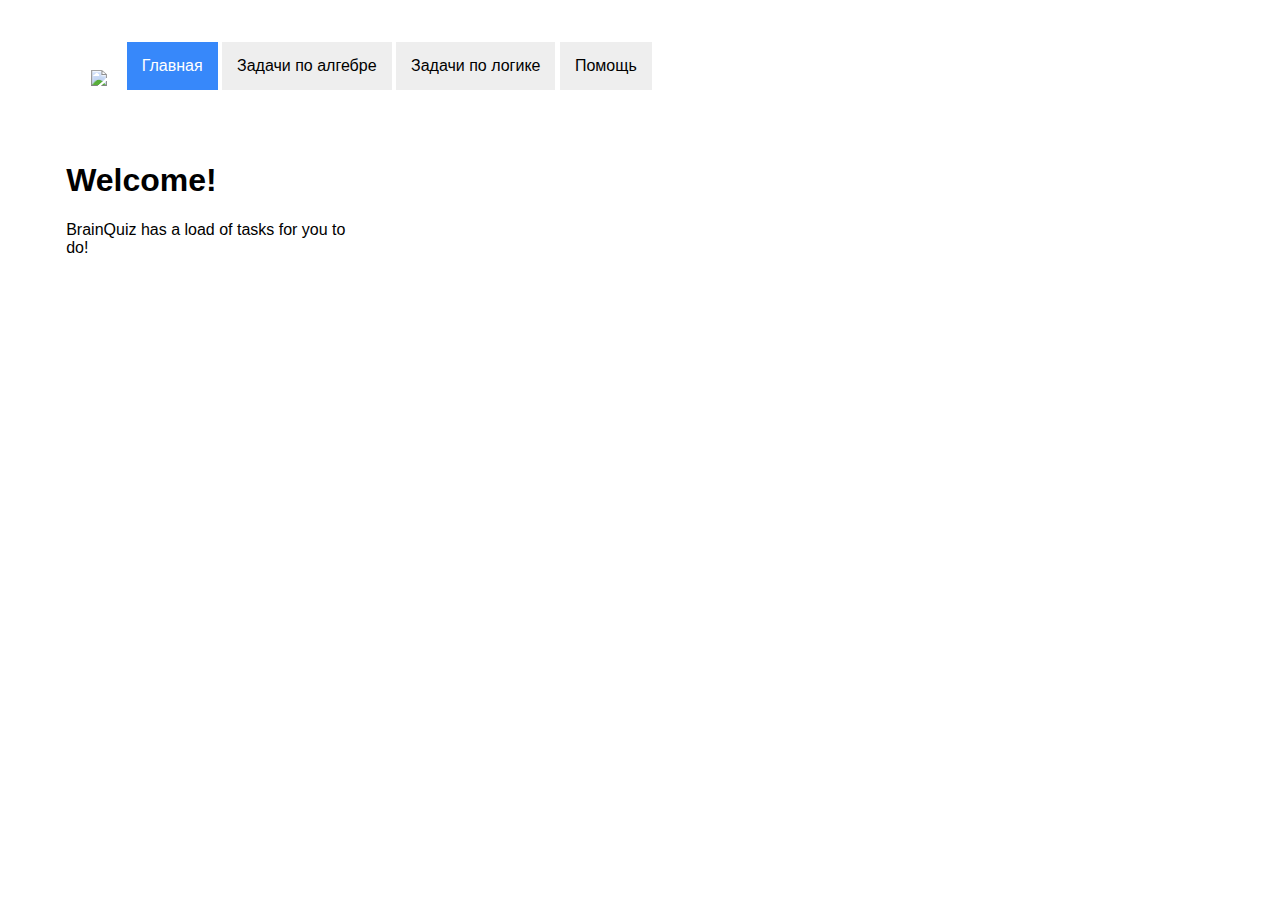
==== index.html @ 16dfce6c "Create index.html" ====
<!DOCTYPE HTML>
<html lang="ru">

<head>
    <meta charset="utf-8">
    <meta http-equiv="X-UA-Compatible" content="IE=edge">
    <meta name="viewport" content="width=device-width, initial-scale=1">
    <title>BrainQuiz - С корешами порешай!</title>
    <link rel="stylesheet" href="stylesheet.css">
</head>

<body>

    <div class="container">
        <ul class="header">
            <li class="header-logo"><img class="header-logo-image" src="https://i.imgur.com/1lnEvq0.png"></img></li>
            <li class="active"><a href="index.html">Главная</a></li>
            <li><a href="task/algebra.html">Задачи по алгебре</a></li>
            <li><a href="task/logic.html">Задачи по логике</a></li>
            <li>Помощь</a></li>
        </ul>
        <div class="content">
          <div class="col col3">
            <h1>Welcome!</h1>
            <p>BrainQuiz has a load of tasks for you to do!</p> 
          </div>
        </div>
    </div>

</body>
</html>
---- stylesheet.css ----
/* Copyright (c) 2015 Evgeny Safonov - for licensing see LICENSE */
* {
    font-family: "Arial", "Helvetica", sans-serif;
    color: #000;
}
body .container {
    margin-top: 2%;
    margin-left: 4%;
    margin-right: 4%;
}
body {
    padding:0;
    margin:0;
}
.header {
    list-style-type: none;
    display: inline-block;
}
.header li {
    box-sizing: border-box;
    display: inline-block;
    background: #eeeeee;
    padding: 15px;
    cursor:pointer;
}
.header .active {
    background: #3788fa;
}
.header .active a {
    color: white;
}
.header li:hover {
    background: #3788fa;
}
.header li:hover a {
     color: white;
}
.header li a {
    text-decoration:none;
    color: #000000;
}
.header .header-logo {
    background: inherit !important;
}
.content {
    margin-top: 3%;
}
.header .header-logo .header-logo-image {
    height:48px;
    width: auto;
    margin-top: -15px;
    margin-left: -15px;
    margin-bottom: -15px;
    padding: 0;
}
body {
    background: #ffffff;
}
.hidden {
    display: none;
}
.col {
    float: left;
    position: relative;
    min-height: 1px;
    padding-left: 15px;
    padding-right: 15px;
}
.col1 {
    width: 8.33333333%%;
}
.col2 {
    width: 16.66666667%;
}
.col3 {
    width: 25%;
}
.col4 {
    width: 33.33333333%;
}
.col6 {
    width: 50%;
}
i {
    width: 24px;
    height: 24px;
    display: inline-block;
}
.logic {
    background-image: url(assets/logic3.png);
    background-size: cover;
}
.answer {
    background-image: url(assets/bright4.png);
    background-size: cover;
}
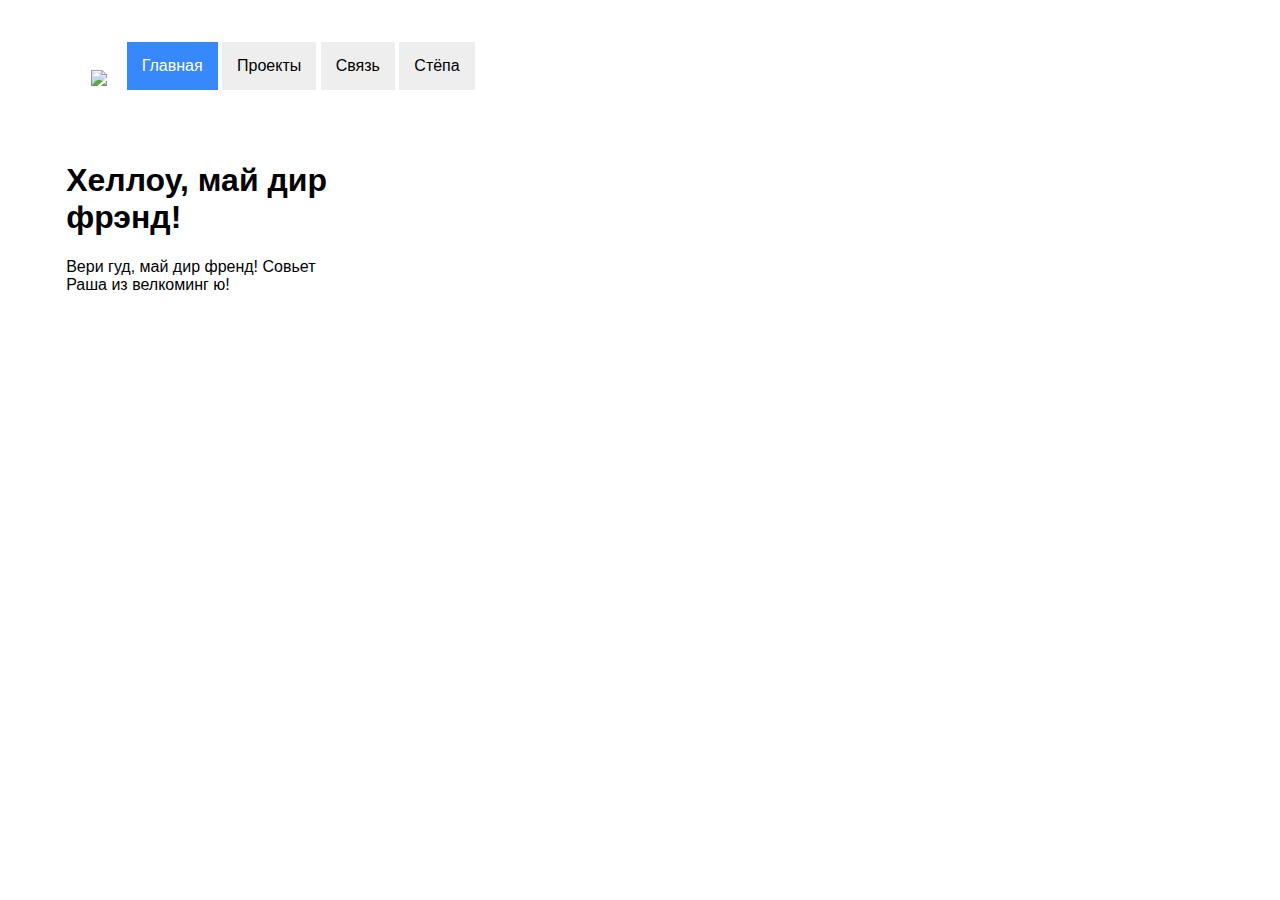
==== commit 43231581: "Update index.html" ====
--- a/index.html
+++ b/index.html
@@ -5,7 +5,7 @@
     <meta charset="utf-8">
     <meta http-equiv="X-UA-Compatible" content="IE=edge">
     <meta name="viewport" content="width=device-width, initial-scale=1">
-    <title>BrainQuiz - С корешами порешай!</title>
+    <title>Vasyan - slsrs</title>
     <link rel="stylesheet" href="stylesheet.css">
 </head>
 
@@ -13,16 +13,17 @@
 
     <div class="container">
         <ul class="header">
-            <li class="header-logo"><img class="header-logo-image" src="https://i.imgur.com/1lnEvq0.png"></img></li>
+            <li class="header-logo"><img class="header-logo-image" src="https://i.imgur.com/asoqshb.png"></img></li>
+    <!-- https://i.imgur.com/1lnEvq0.png -->
             <li class="active"><a href="index.html">Главная</a></li>
-            <li><a href="task/algebra.html">Задачи по алгебре</a></li>
-            <li><a href="task/logic.html">Задачи по логике</a></li>
-            <li>Помощь</a></li>
+            <li><a href="task/algebra.html">Проекты</a></li>
+            <li><a href="task/logic.html">Связь</a></li>
+            <li><a href="task/help.html">Стёпа</a></li>
         </ul>
         <div class="content">
           <div class="col col3">
-            <h1>Welcome!</h1>
-            <p>BrainQuiz has a load of tasks for you to do!</p> 
+            <h1>Хеллоу, май дир фрэнд!</h1>
+            <p>Вери гуд, май дир френд! Совьет Раша из велкоминг ю!</p> 
           </div>
         </div>
     </div>
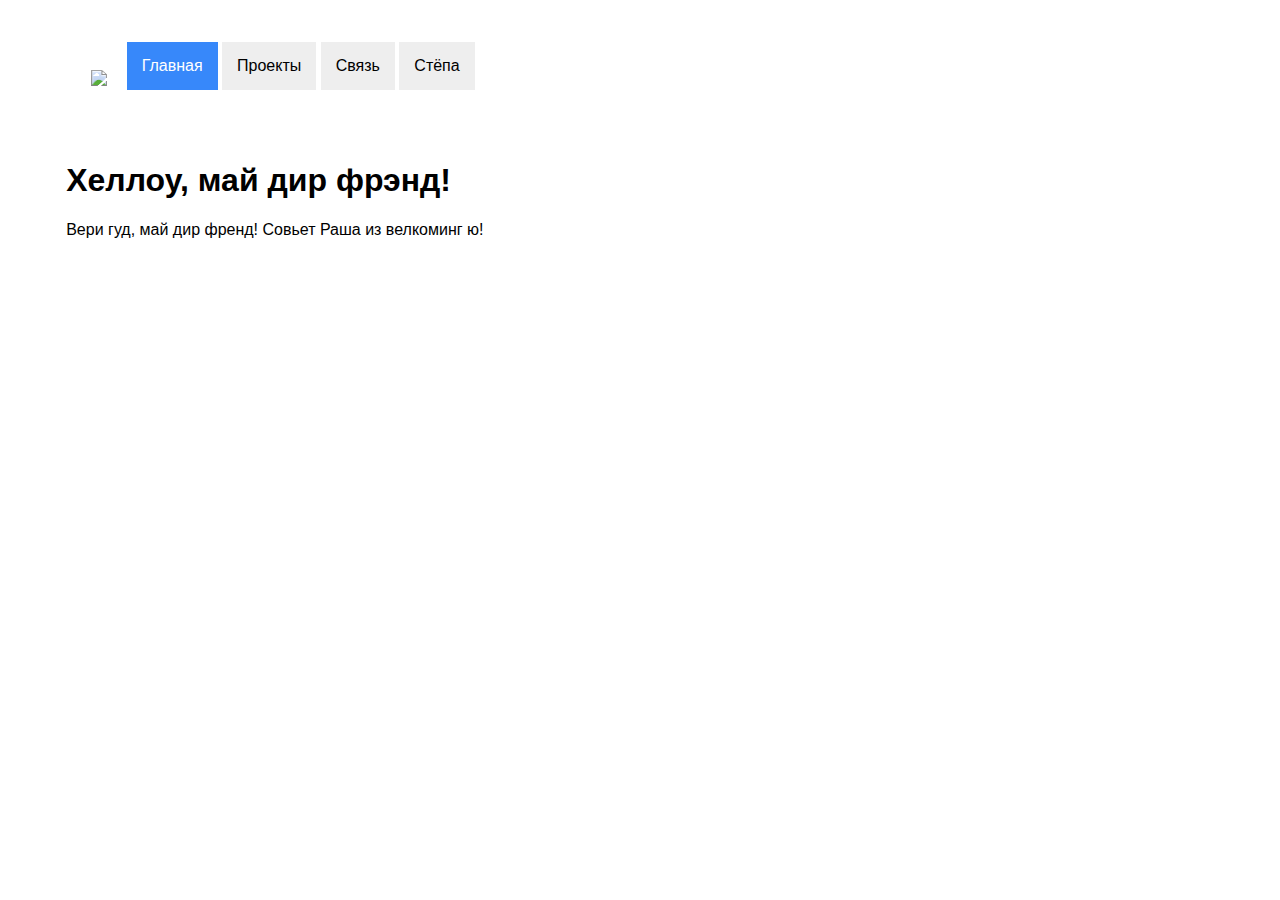
==== commit e9121be2: "Update index.html" ====
--- a/index.html
+++ b/index.html
@@ -21,7 +21,7 @@
             <li><a href="task/help.html">Стёпа</a></li>
         </ul>
         <div class="content">
-          <div class="col col3">
+          <div class="col col6">
             <h1>Хеллоу, май дир фрэнд!</h1>
             <p>Вери гуд, май дир френд! Совьет Раша из велкоминг ю!</p> 
           </div>
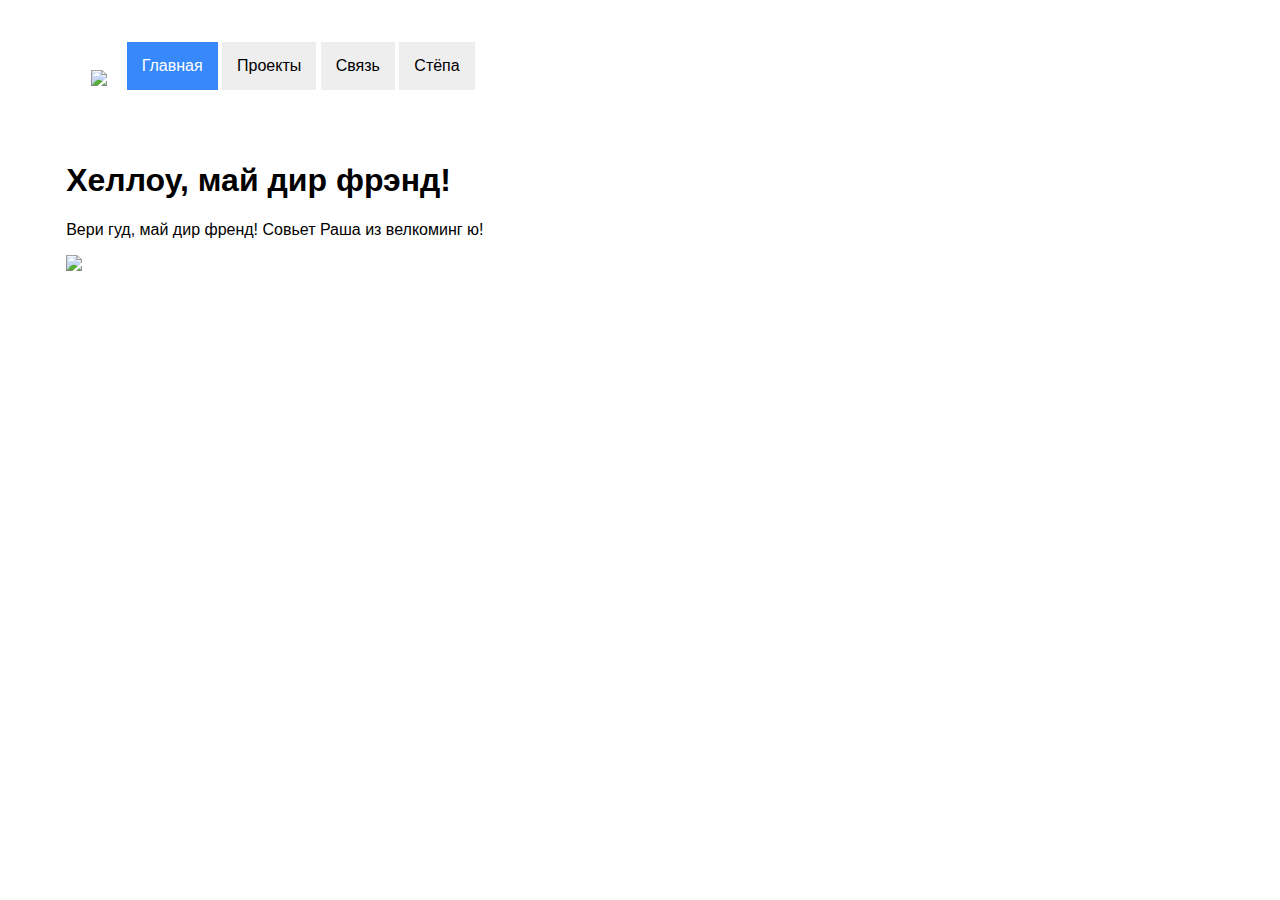
==== commit cf58811e: "Update index.html" ====
--- a/index.html
+++ b/index.html
@@ -24,6 +24,7 @@
           <div class="col col6">
             <h1>Хеллоу, май дир фрэнд!</h1>
             <p>Вери гуд, май дир френд! Совьет Раша из велкоминг ю!</p> 
+             <img style="max-width: 220px; max-height: auto;" src="https://raw.githubusercontent.com/revan/gabenizer/master/gabenface.png"></img>
           </div>
         </div>
     </div>
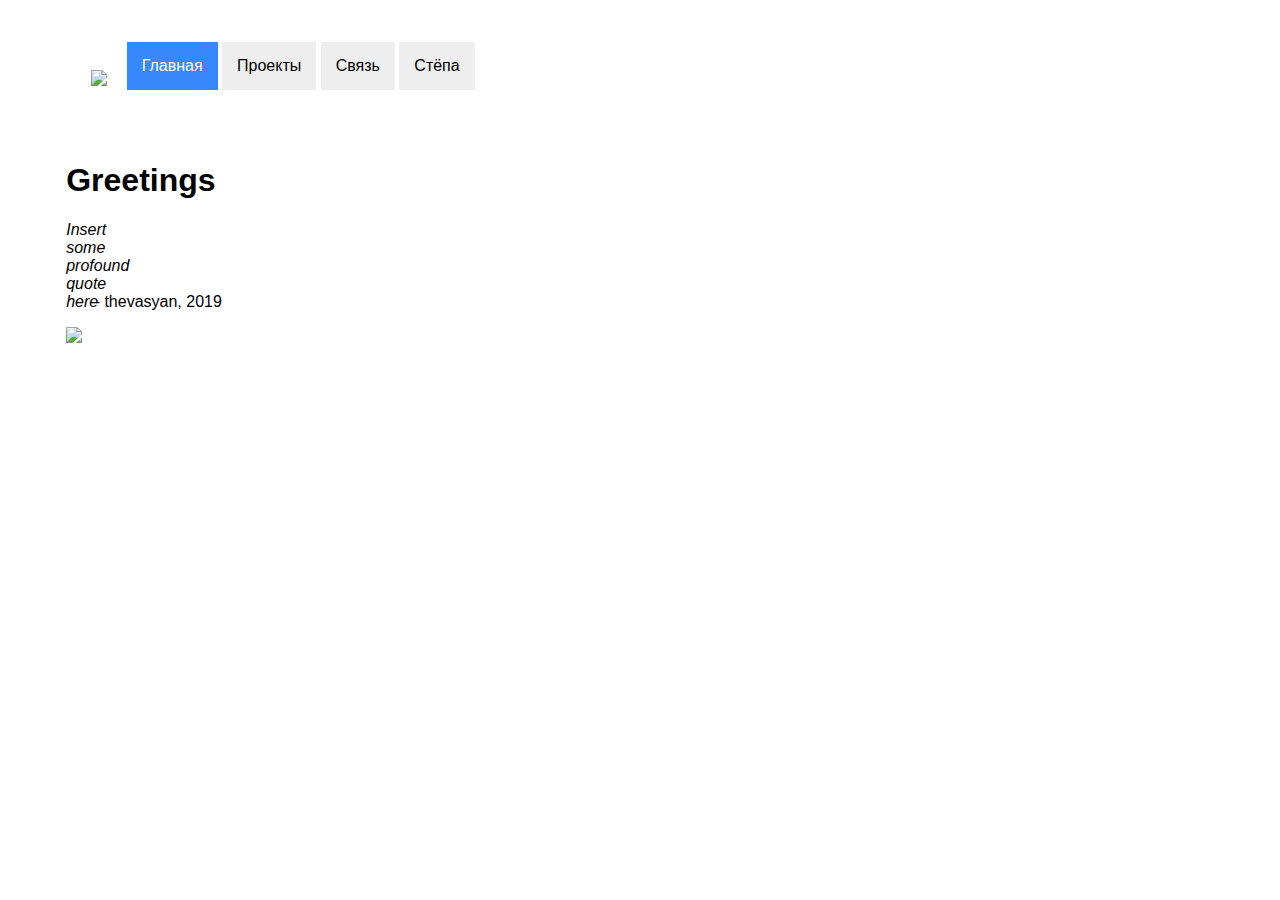
==== commit cc429aa0: "Update index.html" ====
--- a/index.html
+++ b/index.html
@@ -22,8 +22,8 @@
         </ul>
         <div class="content">
           <div class="col col6">
-            <h1>Хеллоу, май дир фрэнд!</h1>
-            <p>Вери гуд, май дир френд! Совьет Раша из велкоминг ю!</p> 
+            <h1>Greetings</h1>
+              <p><i>Insert some profound quote here</i> - thevasyan, 2019</p> 
              <img style="max-width: 220px; max-height: auto;" src="https://raw.githubusercontent.com/revan/gabenizer/master/gabenface.png"></img>
           </div>
         </div>
--- a/stylesheet.css
+++ b/stylesheet.css
@@ -1,4 +1,4 @@
-/* Copyright (c) 2015 Evgeny Safonov - for licensing see LICENSE */
+/* Copyright (c) 2015 thevasyan - for licensing see LICENSE */
 * {
     font-family: "Arial", "Helvetica", sans-serif;
     color: #000;
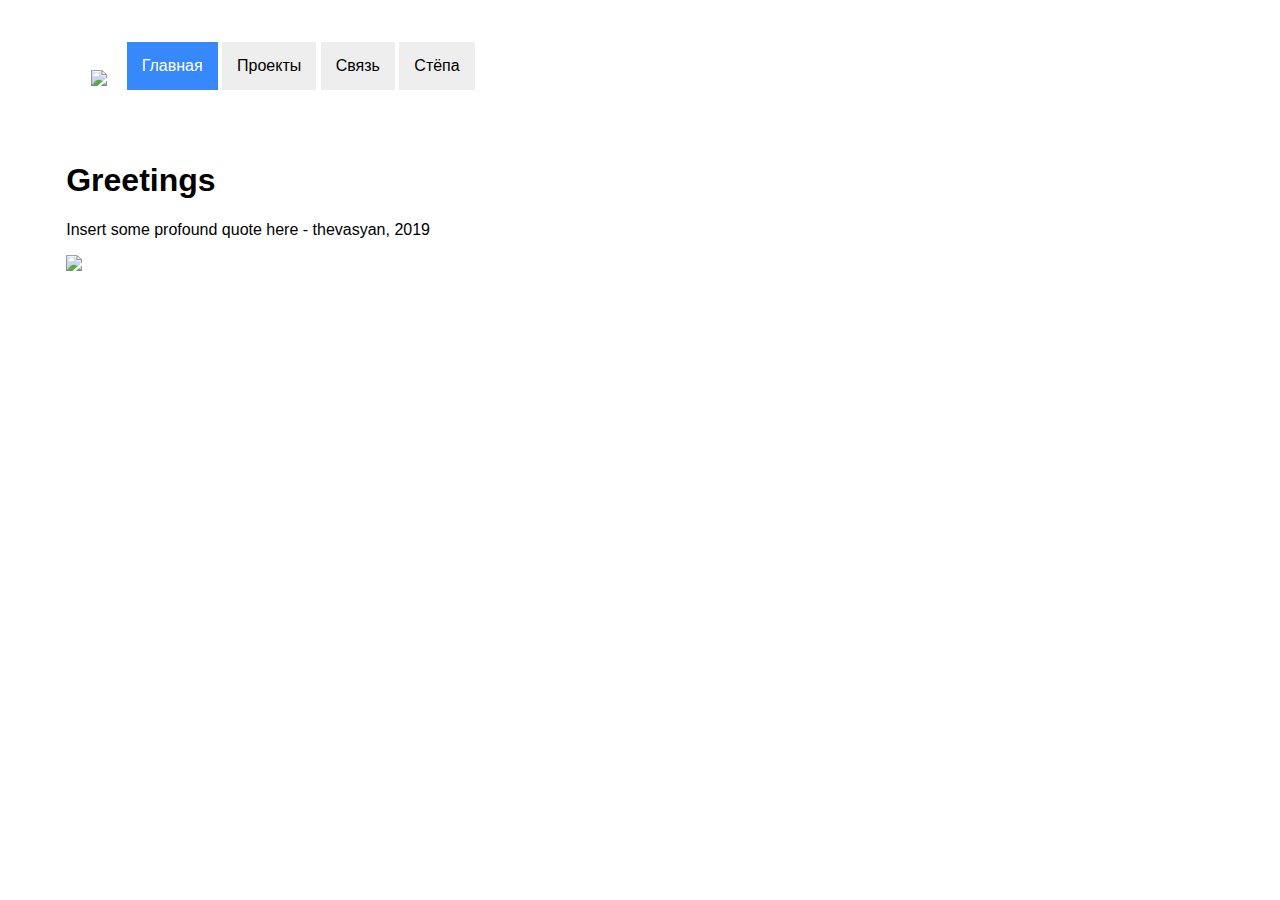
==== commit 8b300ecc: "Update index.html" ====
--- a/index.html
+++ b/index.html
@@ -16,14 +16,14 @@
             <li class="header-logo"><img class="header-logo-image" src="https://i.imgur.com/asoqshb.png"></img></li>
     <!-- https://i.imgur.com/1lnEvq0.png -->
             <li class="active"><a href="index.html">Главная</a></li>
-            <li><a href="task/algebra.html">Проекты</a></li>
-            <li><a href="task/logic.html">Связь</a></li>
-            <li><a href="task/help.html">Стёпа</a></li>
+            <li><a href="#" onclick='document.write("Nothing here.")'>Проекты</a></li>
+            <li><a href="#" onclick='document.write("Nothing here.")'>Связь</a></li>
+            <li><a href="#" onclick='document.write("Nothing here.")'>Стёпа</a></li>
         </ul>
         <div class="content">
           <div class="col col6">
             <h1>Greetings</h1>
-              <p><i>Insert some profound quote here</i> - thevasyan, 2019</p> 
+              <p>Insert some profound quote here - thevasyan, 2019</p> 
              <img style="max-width: 220px; max-height: auto;" src="https://raw.githubusercontent.com/revan/gabenizer/master/gabenface.png"></img>
           </div>
         </div>
